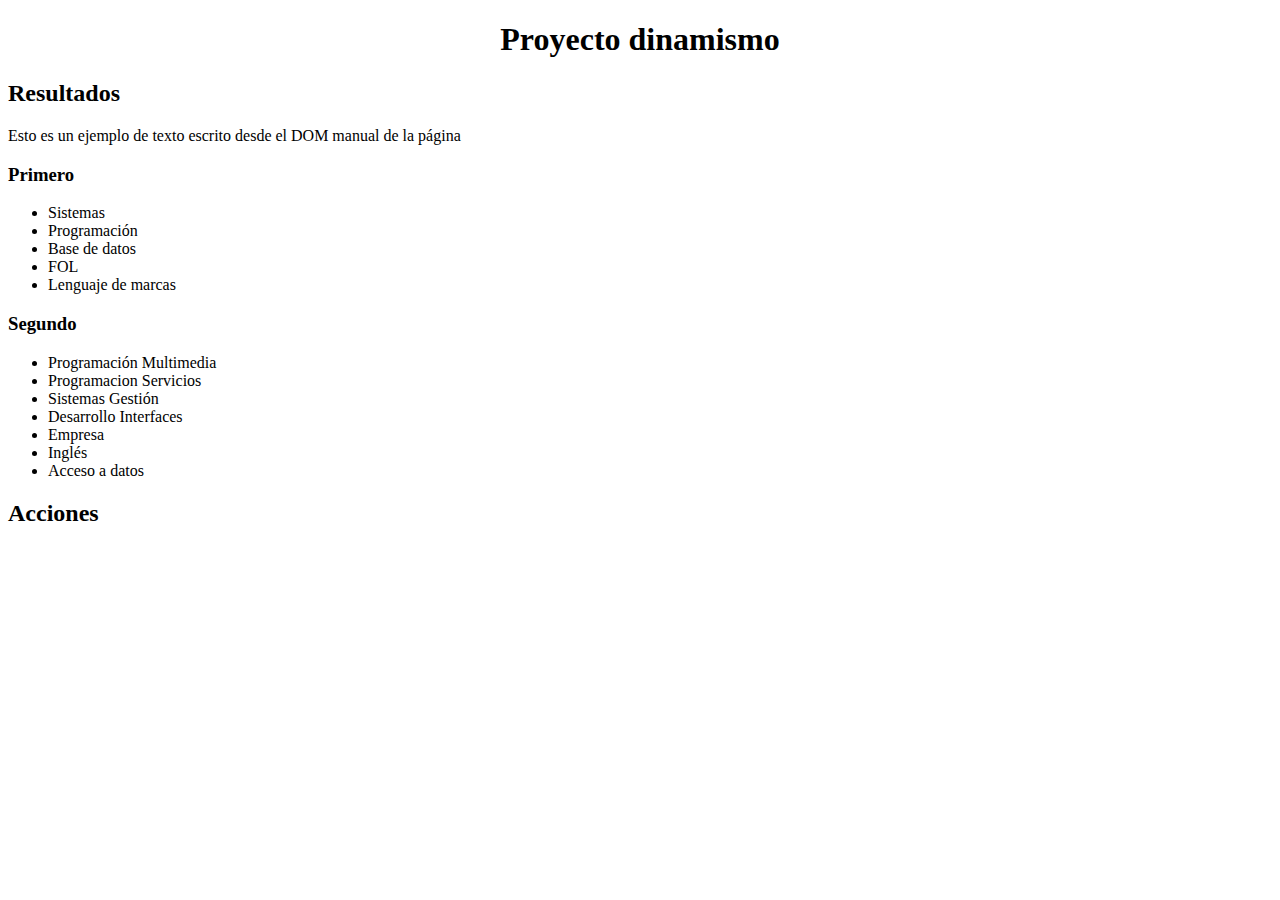
==== 02_dinamismo/index.html @ a5acf47c "update" ====
<!DOCTYPE html>
<html lang="en">
  <head>
    <meta charset="UTF-8" />
    <meta http-equiv="X-UA-Compatible" content="IE=edge" />
    <meta name="viewport" content="width=device-width, initial-scale=1.0" />
    <link
      href="https://cdn.jsdelivr.net/npm/bootstrap@5.2.0-beta1/dist/css/bootstrap.min.css"
      rel="stylesheet"
      integrity="sha384-0evHe/X+R7YkIZDRvuzKMRqM+OrBnVFBL6DOitfPri4tjfHxaWutUpFmBp4vmVor"
      crossorigin="anonymous"
    />
    <title>Document</title>
  </head>
  <body>
    <div class="container m-4">
      <h1 style="text-align: center">Proyecto dinamismo</h1>
      <div class="row m-4">
        <div class="col-8">
          <h2>Resultados</h2>
          <p>
            Esto es un ejemplo de texto escrito desde el DOM manual de la página
          </p>
          <h3>Primero</h3>
          <ul class="list-group">
            <li class="list-group-item">Sistemas</li>
            <li class="list-group-item">Programación</li>
            <li class="list-group-item">Base de datos</li>
            <li class="list-group-item">FOL</li>
            <li class="list-group-item">Lenguaje de marcas</li>
          </ul>

          <h3>Segundo</h3>
          <ul>
            <li>Programación Multimedia</li>
            <li>Programacion Servicios</li>
            <li>Sistemas Gestión</li>
            <li>Desarrollo Interfaces</li>
            <li>Empresa</li>
            <li>Inglés</li>
            <li>Acceso a datos</li>
          </ul>
        </div>
        <div class="col-4">
          <h2>Acciones</h2>
        </div>
      </div>
    </div>
    <script src="./utils/js/dinamismo.js"></script>
  </body>
</html>
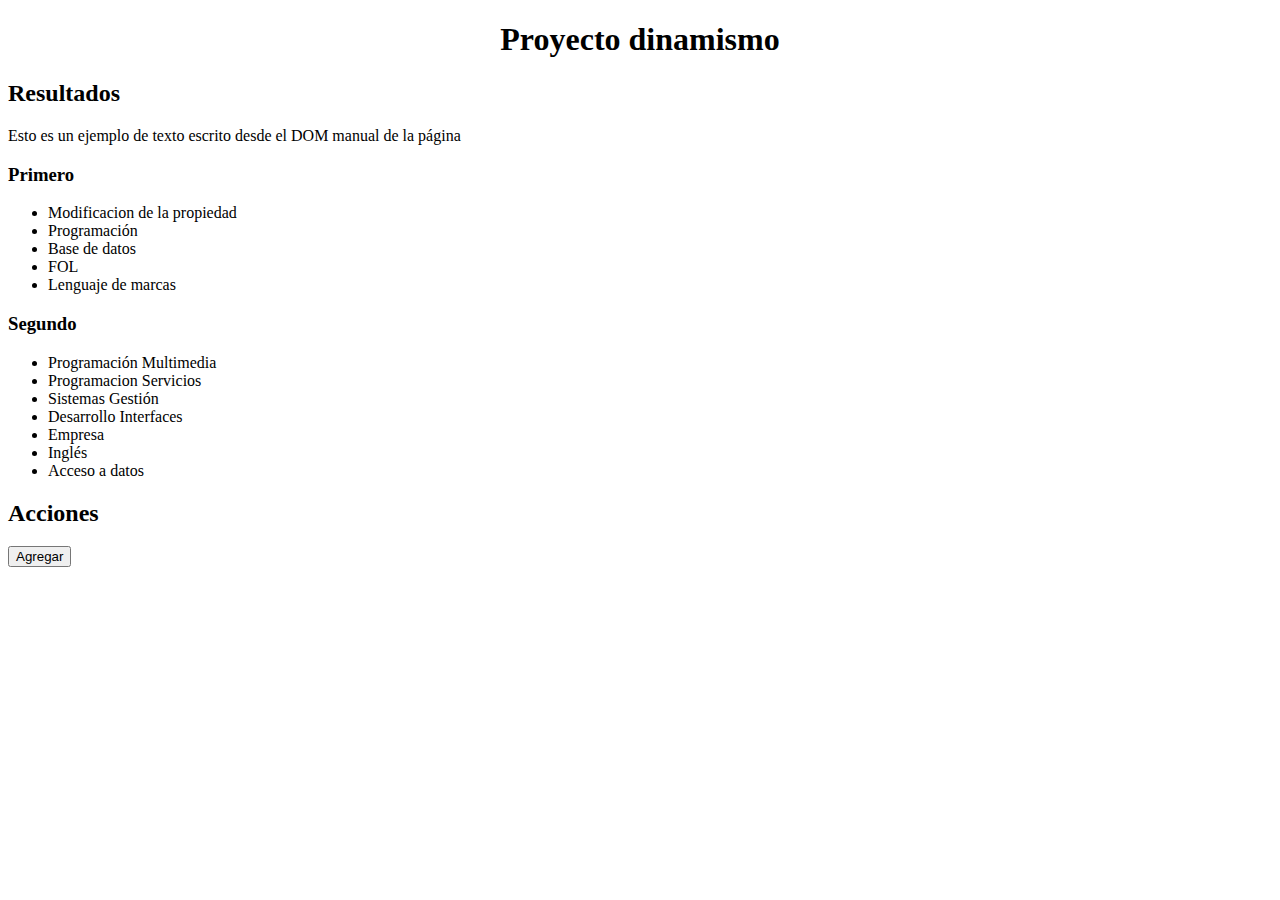
==== commit ad51c1ba: "update" ====
--- a/02_dinamismo/index.html
+++ b/02_dinamismo/index.html
@@ -23,26 +23,27 @@
           </p>
           <h3>Primero</h3>
           <ul class="list-group">
-            <li class="list-group-item">Sistemas</li>
-            <li class="list-group-item">Programación</li>
-            <li class="list-group-item">Base de datos</li>
-            <li class="list-group-item">FOL</li>
-            <li class="list-group-item">Lenguaje de marcas</li>
+            <li>Sistemas</li>
+            <li>Programación</li>
+            <li>Base de datos</li>
+            <li>FOL</li>
+            <li>Lenguaje de marcas</li>
           </ul>
 
           <h3>Segundo</h3>
           <ul>
-            <li>Programación Multimedia</li>
-            <li>Programacion Servicios</li>
-            <li>Sistemas Gestión</li>
-            <li>Desarrollo Interfaces</li>
-            <li>Empresa</li>
-            <li>Inglés</li>
-            <li>Acceso a datos</li>
+            <li class="list-group-item">Programación Multimedia</li>
+            <li class="list-group-item">Programacion Servicios</li>
+            <li class="list-group-item">Sistemas Gestión</li>
+            <li class="list-group-item">Desarrollo Interfaces</li>
+            <li class="list-group-item">Empresa</li>
+            <li class="list-group-item">Inglés</li>
+            <li class="list-group-item">Acceso a datos</li>
           </ul>
         </div>
-        <div class="col-4">
+        <div class="col-4 m-4">
           <h2>Acciones</h2>
+          <button id="boton_agregar" class="btn btn-primary">Agregar</button>
         </div>
       </div>
     </div>
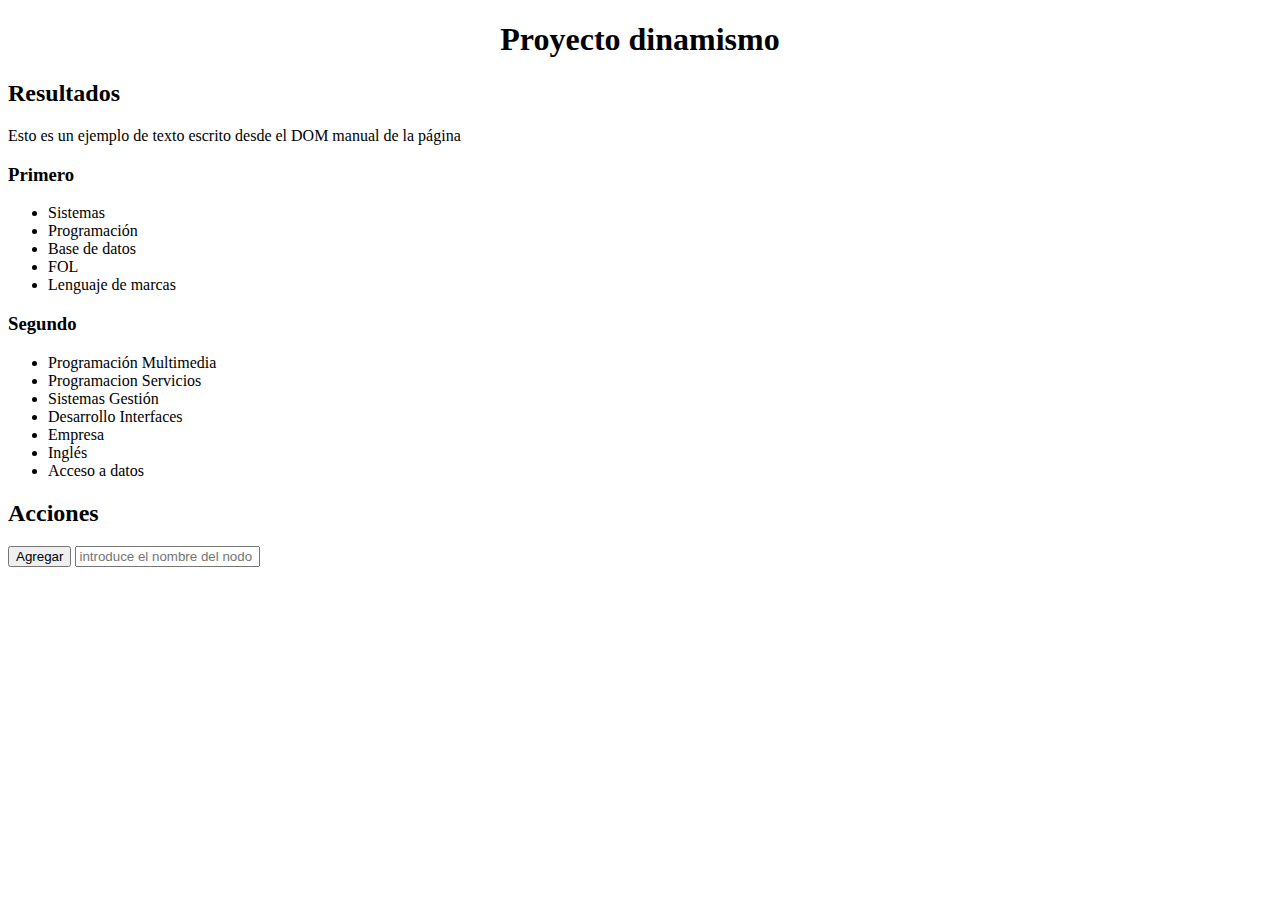
==== commit 65be07c3: "update" ====
--- a/02_dinamismo/index.html
+++ b/02_dinamismo/index.html
@@ -22,31 +22,37 @@
             Esto es un ejemplo de texto escrito desde el DOM manual de la página
           </p>
           <h3>Primero</h3>
-          <ul class="list-group">
-            <li>Sistemas</li>
-            <li>Programación</li>
-            <li>Base de datos</li>
-            <li>FOL</li>
-            <li>Lenguaje de marcas</li>
+          <ul class="list-group" id="lista_primeros">
+            <li class="list-group-item">Sistemas</li>
+            <li class="list-group-item">Programación</li>
+            <li class="list-group-item">Base de datos</li>
+            <li class="list-group-item">FOL</li>
+            <li class="list-group-item">Lenguaje de marcas</li>
           </ul>
 
           <h3>Segundo</h3>
           <ul>
-            <li class="list-group-item">Programación Multimedia</li>
-            <li class="list-group-item">Programacion Servicios</li>
-            <li class="list-group-item">Sistemas Gestión</li>
-            <li class="list-group-item">Desarrollo Interfaces</li>
-            <li class="list-group-item">Empresa</li>
-            <li class="list-group-item">Inglés</li>
-            <li class="list-group-item">Acceso a datos</li>
+            <li>Programación Multimedia</li>
+            <li>Programacion Servicios</li>
+            <li>Sistemas Gestión</li>
+            <li>Desarrollo Interfaces</li>
+            <li>Empresa</li>
+            <li>Inglés</li>
+            <li>Acceso a datos</li>
           </ul>
         </div>
-        <div class="col-4 m-4">
+        <div class="col-4">
           <h2>Acciones</h2>
-          <button id="boton_agregar" class="btn btn-primary">Agregar</button>
+          <button class="btn btn-primary" id="boton_agregar">Agregar</button>
+          <input
+            type="text"
+            id="texto_li"
+            class="form-control"
+            placeholder="introduce el nombre del nodo"
+          />
         </div>
       </div>
     </div>
-    <script src="./utils/js/dinamismo.js"></script>
+    <script src="./utils/js/eventos.js"></script>
   </body>
 </html>
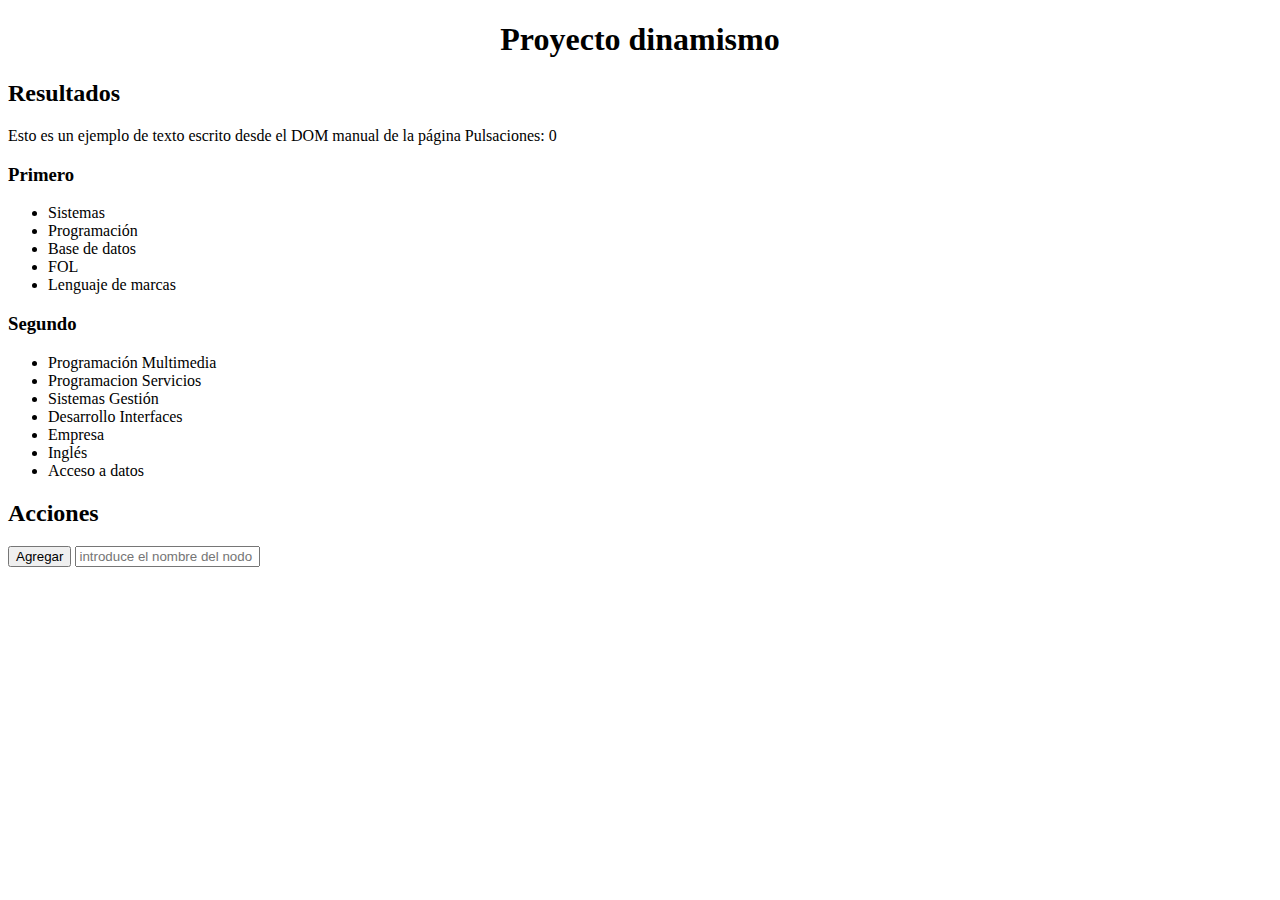
==== commit 4425a17e: "update" ====
--- a/02_dinamismo/index.html
+++ b/02_dinamismo/index.html
@@ -20,6 +20,7 @@
           <h2>Resultados</h2>
           <p>
             Esto es un ejemplo de texto escrito desde el DOM manual de la página
+            Pulsaciones: <span>0</span>
           </p>
           <h3>Primero</h3>
           <ul class="list-group" id="lista_primeros">
